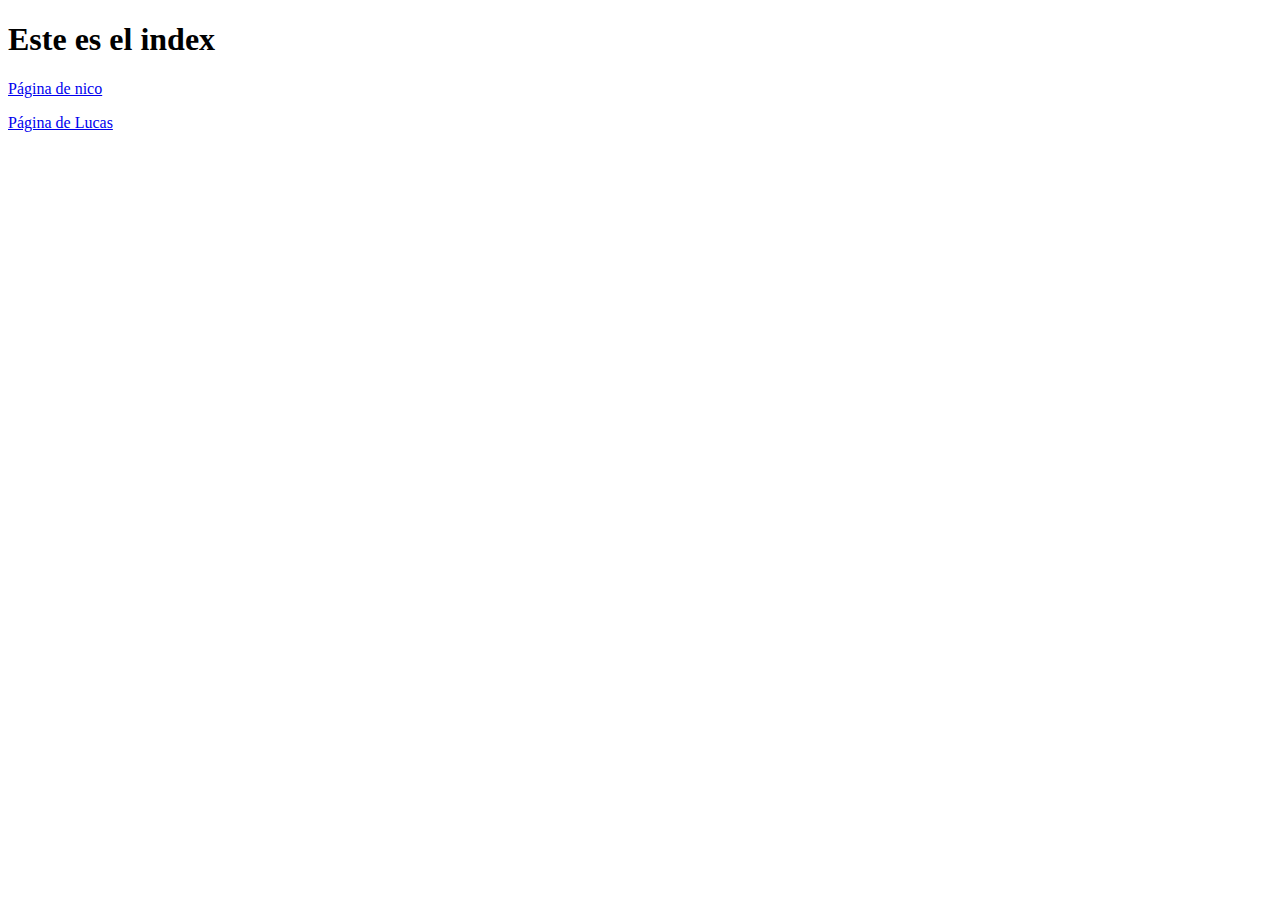
==== index.html @ 1639b6f4 "Primer commit" ====
<!DOCTYPE html>
<html lang="en">

<head>
    <meta charset="UTF-8">
    <meta http-equiv="X-UA-Compatible" content="IE=edge">
    <meta name="viewport" content="width=device-width, initial-scale=1.0">
    <title>Index</title>
</head>

<body>

    <div>
        <h1>Este es el index</h1>
    </div>

    <p>
        <a href="nico.html">Página de nico</a>
    </p>
    <p><a href="lucas.html">Página de Lucas</a>
    </p>
</body>

</html>
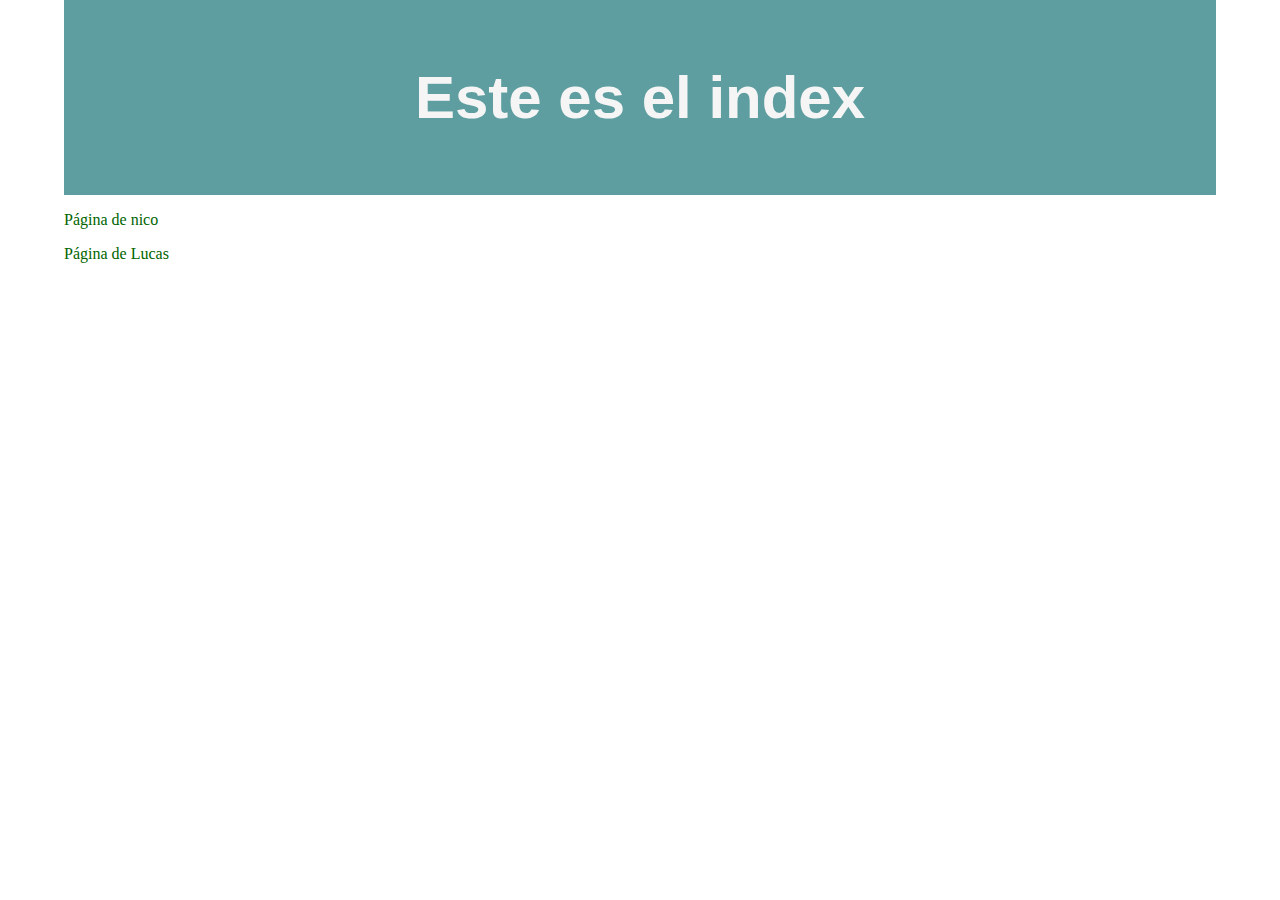
==== commit 91da47dc: "Modificaciones index y css" ====
--- a/index.html
+++ b/index.html
@@ -6,11 +6,12 @@
     <meta http-equiv="X-UA-Compatible" content="IE=edge">
     <meta name="viewport" content="width=device-width, initial-scale=1.0">
     <title>Index</title>
+    <link rel="stylesheet" href="css/estilo.css">
 </head>
 
 <body>
 
-    <div>
+    <div class="titulo">
         <h1>Este es el index</h1>
     </div>
 
--- a/css/estilo.css
+++ b/css/estilo.css
@@ -0,0 +1,32 @@
+.titulo{
+    font-family: Verdana, Geneva, Tahoma, sans-serif;
+    font-size: 30px;
+    background-color: cadetblue;
+    color: whitesmoke;
+    text-align: center;
+    padding: 2%;
+}
+
+body
+{
+    margin-top: 0%;
+    margin-left: 5%;
+    margin-right: 5%;
+}
+
+a{
+    text-decoration: none;
+    color: darkgreen;
+}
+
+a:hover
+{
+    text-decoration: none;
+    color: greenyellow;
+}
+
+/**{
+    border: 1px;
+    border-style: solid;
+    color:red;
+}*/